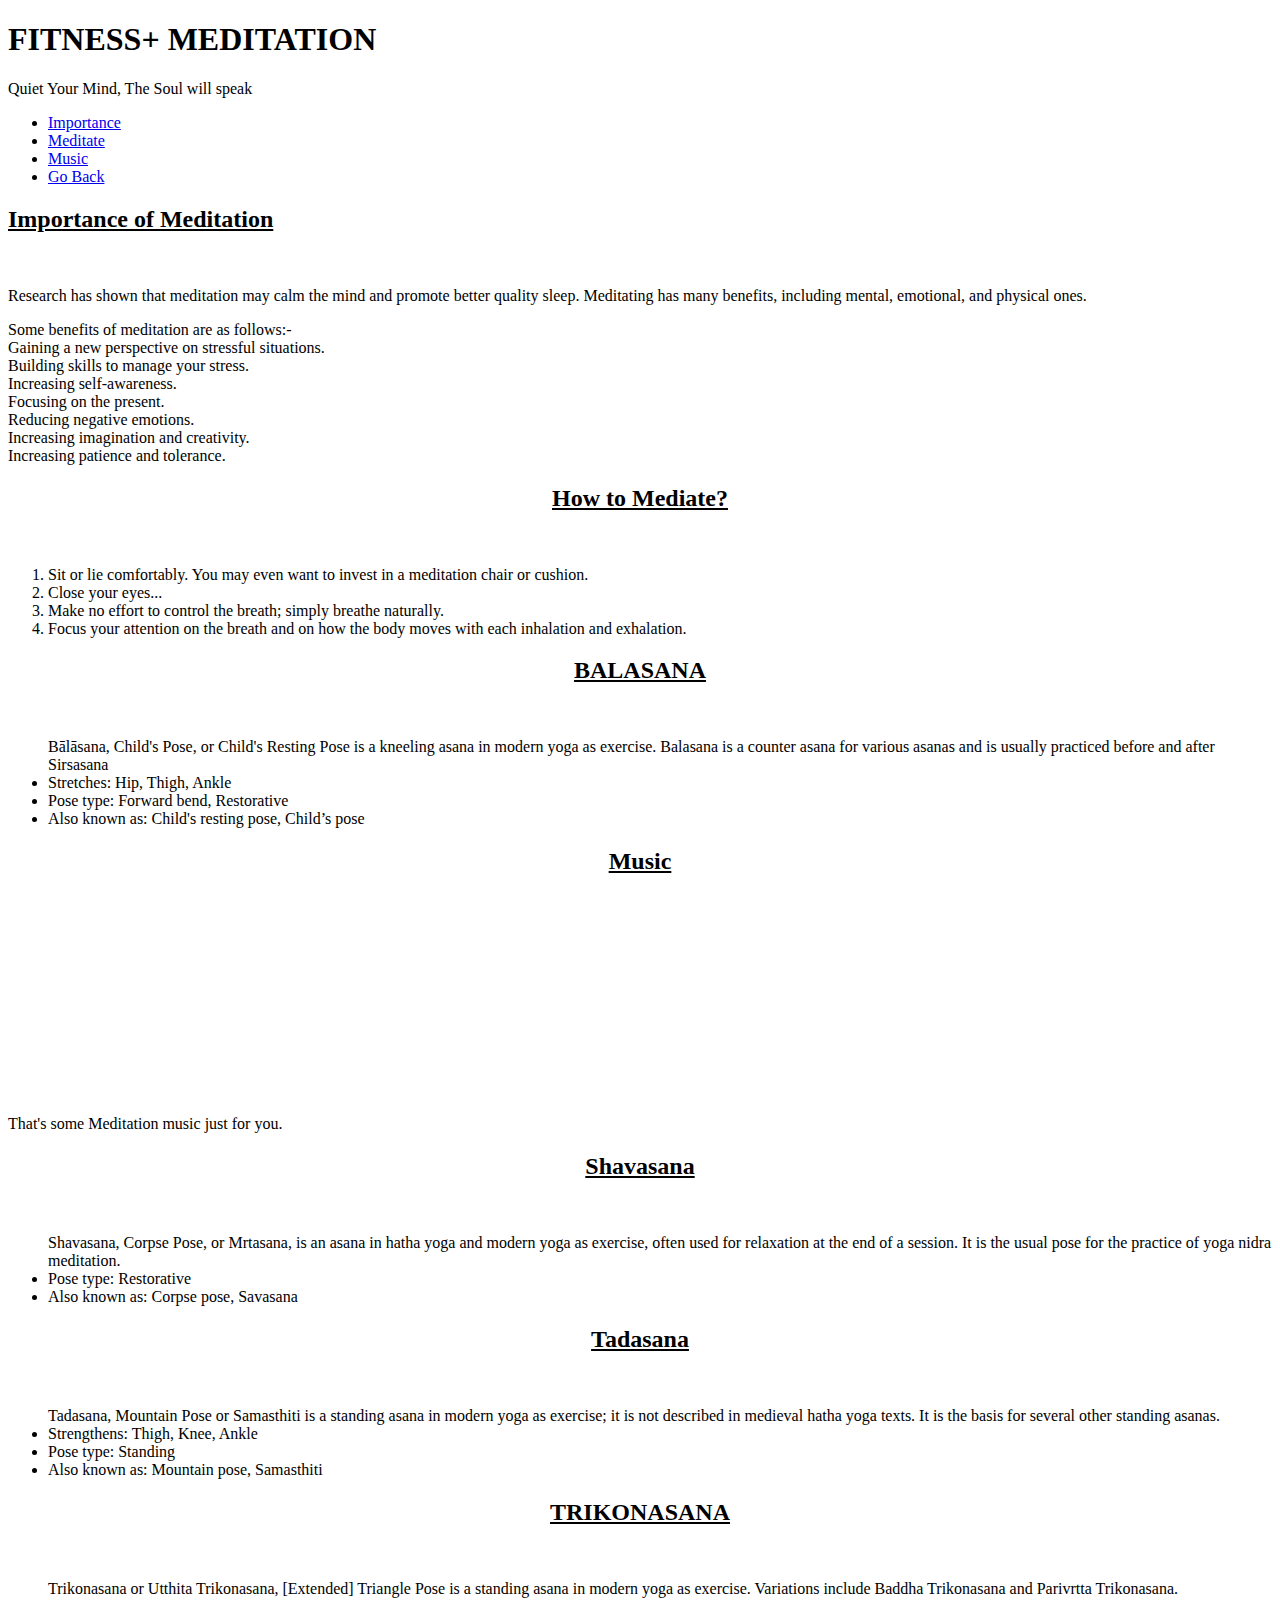
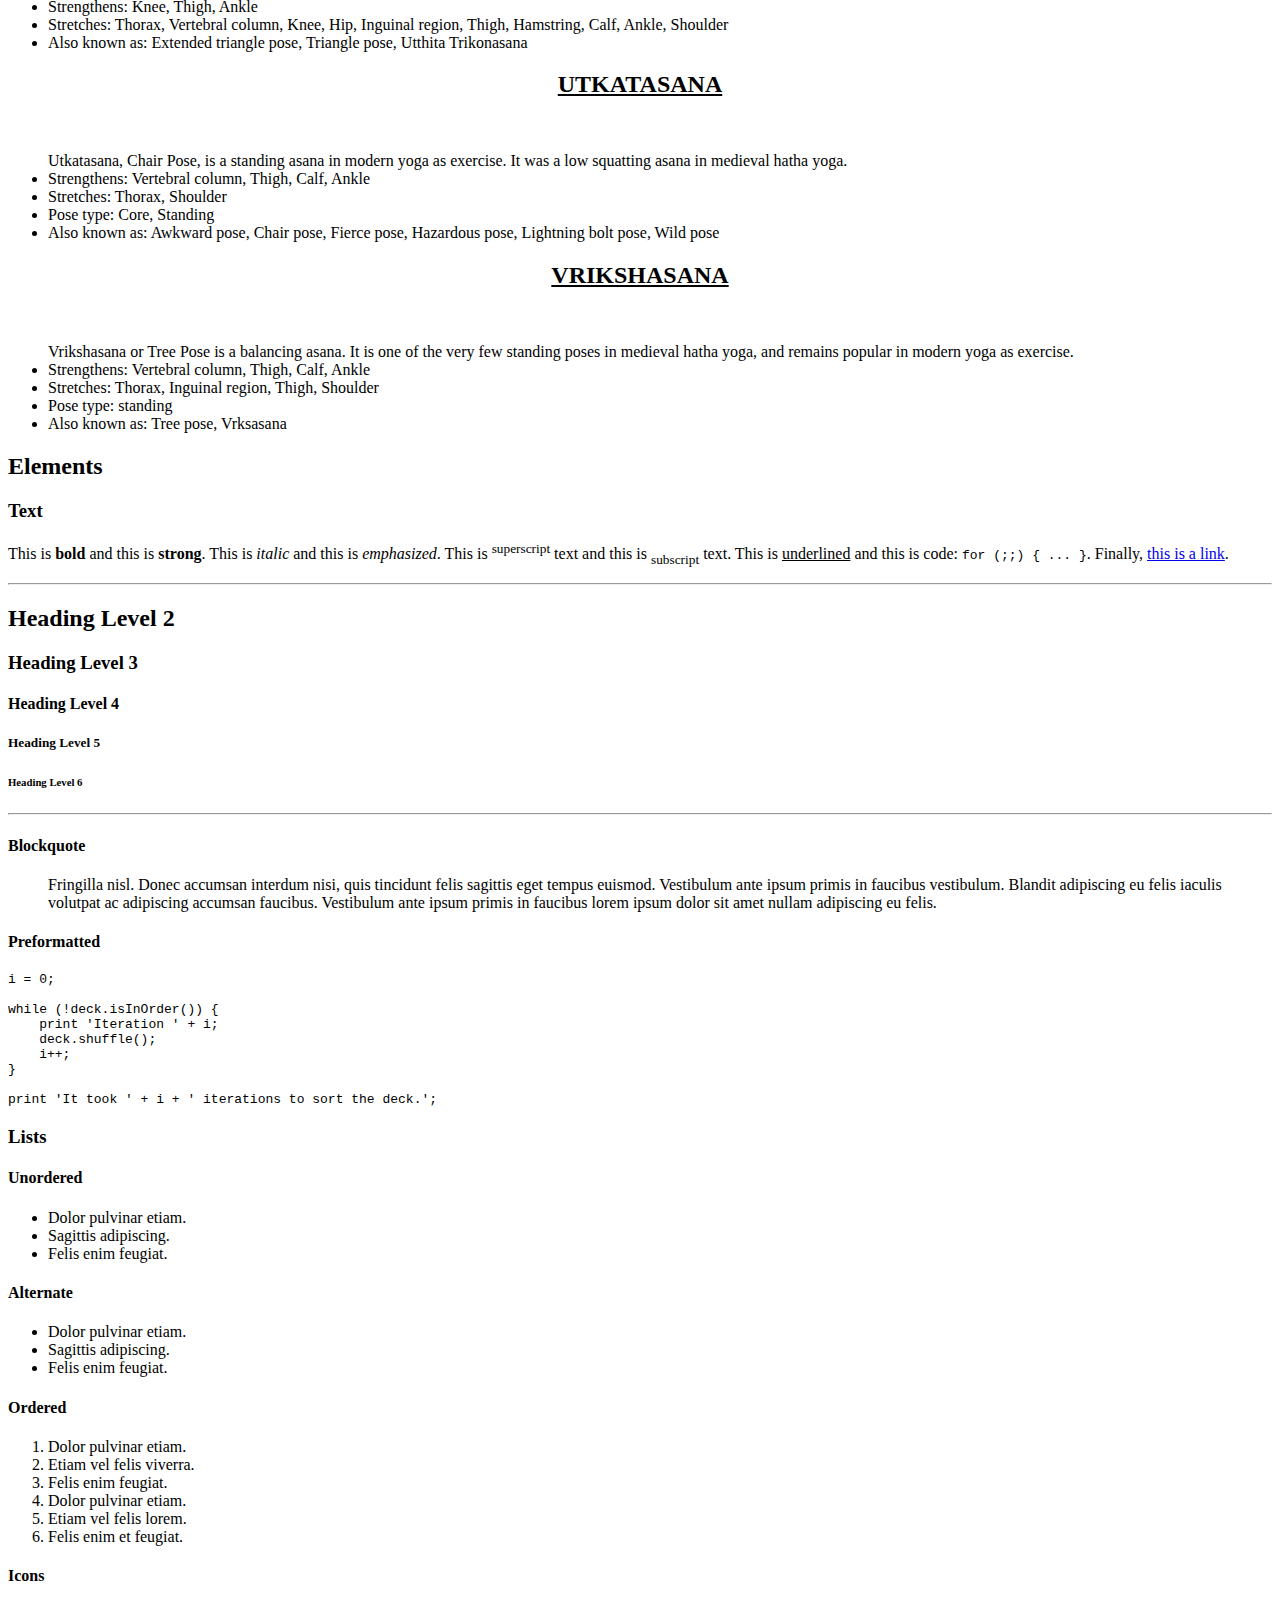
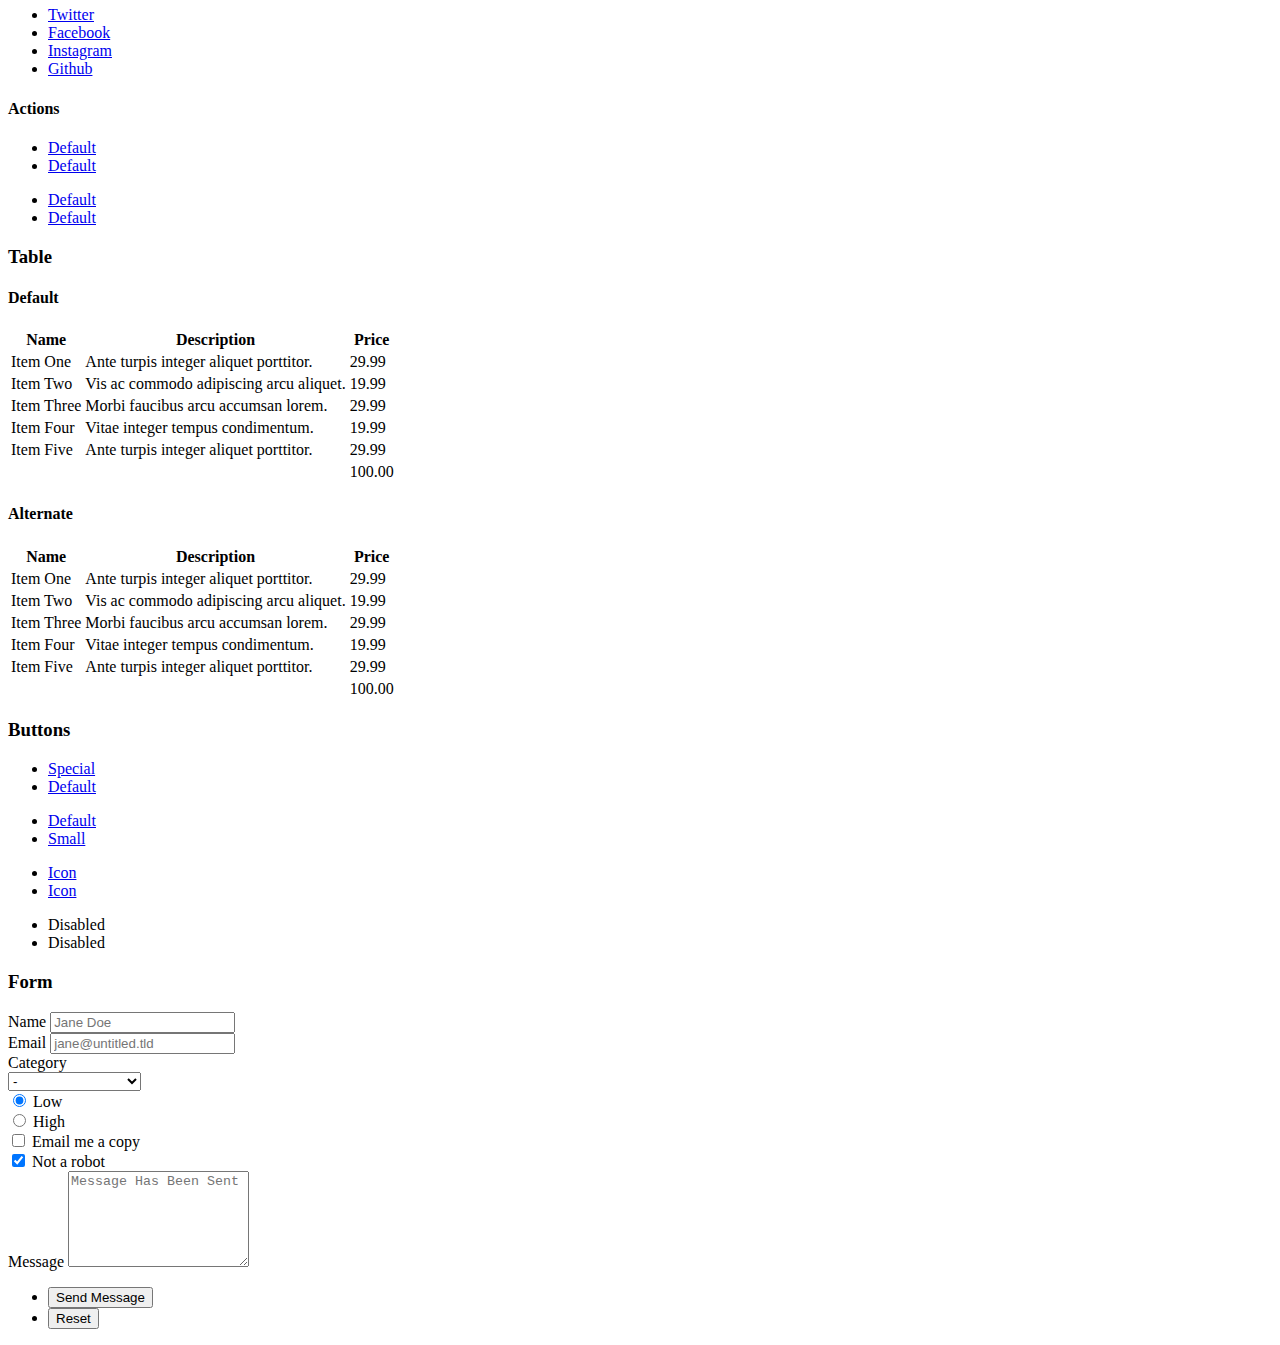
==== subIndex/meditate.html @ b562a21b "Update meditate.html" ====
<!DOCTYPE HTML>
<html>
	<head>
		<title>FITNESS+ MEDITATION</title>
		<meta charset="utf-8" />
		<meta name="viewport" content="width=device-width, initial-scale=1, user-scalable=no" />
		<link rel="stylesheet" href="assets/css/main.css" />


	</head>
	<body>
	



						



		
			<div id="wrapper">
				<div class="cursor"></div>	
				<script>
					const cursor = document.querySelector('.cursor');
					document.addEventListener('mousemove', e=>{
						cursor.getAttribute("style", "top: "+(e.pageY - 10)+"px; left: "+(e.pageX - 10)+"px")
					})
				</script>
			
					<header id="header">
						<div class="logo">
							<span class="icon fa-plus"></span>
						</div>
						
						<div class="content">
							<div class="inner">
								<h1>FITNESS+ MEDITATION</h1>
								<p>Quiet Your Mind, The Soul will speak
									</p>

							</div>
						</div>
						<nav>
							<ul>
                                <li><a href="#abot">Importance</a></li>
								<li><a href="#wok">Meditate</a></li>
								<li><a href="#fac">Music</a></li>
								<li><a href="../index.html">Go Back</a></li>


								
							</ul>
						</nav>
					</header>
                    
                    
					<div id="main">

                        
						<!-- Work -->
						


											<!-- Fac -->
											<article id="abot">
                                                <h2 class="major"><h2><u><weather>Importance of Meditation</weather></u> </h2>
                                                <span class="image main"><img src="images/f4.gif" alt="" /></span>
                                                <p>Research has shown that meditation may calm the mind and promote better quality sleep. 
                                                    Meditating has many benefits, including mental, emotional, and physical ones.</p>
                                                Some benefits of meditation are as follows:-
                                                <li>Gaining a new perspective on stressful situations.</li>
                                                <li>Building skills to manage your stress.</li>
                                                <li>Increasing self-awareness.</li>
                                                <li>Focusing on the present.</li>
                                                <li>Reducing negative emotions.</li>
                                                <li>Increasing imagination and creativity.</li>
                                                <li>Increasing patience and tolerance.</li>
                                                
                    
                    
                                            </article>
                    
                                            <!-- Work -->
                                            <article id="wok">
                                                <h2 class="major"><h2><u><center>How to Mediate?</center></u></h2>
                                                <span class="image main"><img src="images/f5.gif" alt="" /></span>
                                             <p><ol>
                                                <li>Sit or lie comfortably. You may even want to invest in a meditation chair or cushion.</li>
                                                <li>Close your eyes...</li>
                                                <li>Make no effort to control the breath; simply breathe naturally.</li>
                                                <li>Focus your attention on the breath and on how the body moves with each inhalation and exhalation.</li>
                                                                          </ol></p>
                    
                                            </article>
                                            <article id="bal">
												<h2 class="major"><h2><center><u>BALASANA</u></center></h2></center>												</h2>
												<span class="image main"><img src="images/o2.gif" alt="" /></span>
												<p><ul><li<li>Bālāsana, Child's Pose, or Child's Resting Pose is a kneeling asana in modern yoga as exercise. 
													Balasana is a counter asana for various asanas and is usually practiced before and after Sirsasana</li>
													<li>Stretches: Hip, Thigh, Ankle</li>
                                                   <li>Pose type: Forward bend, Restorative</li>
                                                    <li> Also known as: Child's resting pose, Child’s pose  </li></ul></p>
												
                                            </article>
                                            
                                            <article id="fac">
												<h2 class="major"><h2><center><u>Music</u></center></u></h2>
						    												<iframe width="100%" height="200" src="https://www.youtube.com/embed/2aOYMPfB1ps" frameborder="0" allow="accelerometer; autoplay; clipboard-write; encrypted-media; gyroscope; picture-in-picture" allowfullscreen></iframe>

                                                <p>That's some Meditation music just for you.</p>
													
												
						</article>
						<!-- Vac -->
                        <article id="sha">
                            <h2 class="major"> <h2><u><center>Shavasana</center></u></h2>
                            <span class="image main"><img src="images/o2.gif" alt="" /></span>
                            <p><ul><li<li>Shavasana, Corpse Pose, or Mrtasana, 
								is an asana in hatha yoga and modern yoga as exercise, often used for relaxation at the end of a session. 
								It is the usual pose for the practice of yoga nidra meditation.</li>
								<li>Pose type: Restorative</li>
								<li>Also known as: Corpse pose, Savasana</li></ul></p>
                            </article>
						
                        
                        <article id="tad">
                            <h2 class="major"><h2><u><center>Tadasana</center></u></h2>
                            <span class="image main"><img src="images/o2.gif" alt="" /></span>
                            <p><ul><li<li>Tadasana, Mountain Pose or Samasthiti is a standing asana in modern yoga as exercise; it is not described in medieval hatha yoga texts. 
								It is the basis for several other standing asanas.</li>
							<li>Strengthens: Thigh, Knee, Ankle</li>
								<li>Pose type: Standing</li>
							<li>Also known as: Mountain pose, Samasthiti</li></ul></p>
								
                            
                        </article>
                        
                        <article id="tri">
                            <h2 class="major"><h2><u><center>TRIKONASANA</center></u></h2>
                            <span class="image main"><img src="images/o2.gif" alt="" /></span>
                            <p><ul><li<li>
								Trikonasana or Utthita Trikonasana, [Extended] Triangle Pose is a standing asana in modern yoga as exercise. 
								Variations include Baddha Trikonasana and Parivrtta Trikonasana.</li> 
								<li>Strengthens: Knee, Thigh, Ankle</li>
                                <li>Stretches: Thorax, Vertebral column, Knee, Hip, Inguinal region, Thigh, Hamstring, Calf, Ankle, Shoulder</li>
                                <li>Also known as: Extended triangle pose, Triangle pose, Utthita Trikonasana</li>
                                   </ul></p>
                        </article>
                        
                        <article id="utk">
                            <h2 class="major"> <h2><u><center>UTKATASANA</center></u></h2>
                            <span class="image main"><img src="images/o2.gif" alt="" /></span>
                            <p><ul><li<li>Utkatasana, Chair Pose, is a standing asana in modern yoga as exercise. 
								It was a low squatting asana in medieval hatha yoga.</li>
					  <li>Strengthens: Vertebral column, Thigh, Calf, Ankle</li>
                      <li>Stretches: Thorax, Shoulder</li>
                    <li>Pose type: Core, Standing</li>
				<li>Also known as: Awkward pose, Chair pose, Fierce pose, Hazardous pose, Lightning bolt pose, Wild pose</li>
				</ul></p>
                      
                        </article>
                        
                        <article id="vri">
                            <h2 class="major"><h2><u><center>VRIKSHASANA</center></u></h2>
                            <span class="image main"><img src="images/o2.gif" alt="" /></span>
                            <p><ul><li<li>Vrikshasana or Tree Pose is a balancing asana. 
							It is one of the very few standing poses in medieval hatha yoga, and remains popular in modern yoga as exercise. </li>
							<li>Strengthens: Vertebral column, Thigh, Calf, Ankle</li>
							<li>Stretches: Thorax, Inguinal region, Thigh, Shoulder</li>
							<li>Pose type: standing</li>
                            <li>Also known as: Tree pose, Vrksasana</li> 
                              </ul></p>
                            
                        </article>
                        
                        
                        
                        
                        
                        
                        
                        
                        
                        
                        
                        
                        
                        
                        
                        
                        
                        
                        
                        
                        
                        
                        
                        
                        
                        
                        
                        
                        
                        
                        
                        
                        
                        
                        
                        
                        
                        <article id="elements">
								<h2 class="major">Elements</h2>

								<section>
									<h3 class="major">Text</h3>
									<p>This is <b>bold</b> and this is <strong>strong</strong>. This is <i>italic</i> and this is <em>emphasized</em>.
									This is <sup>superscript</sup> text and this is <sub>subscript</sub> text.
									This is <u>underlined</u> and this is code: <code>for (;;) { ... }</code>. Finally, <a href="#">this is a link</a>.</p>
									<hr />
									<h2>Heading Level 2</h2>
									<h3>Heading Level 3</h3>
									<h4>Heading Level 4</h4>
									<h5>Heading Level 5</h5>
									<h6>Heading Level 6</h6>
									<hr />
									<h4>Blockquote</h4>
									<blockquote>Fringilla nisl. Donec accumsan interdum nisi, quis tincidunt felis sagittis eget tempus euismod. Vestibulum ante ipsum primis in faucibus vestibulum. Blandit adipiscing eu felis iaculis volutpat ac adipiscing accumsan faucibus. Vestibulum ante ipsum primis in faucibus lorem ipsum dolor sit amet nullam adipiscing eu felis.</blockquote>
									<h4>Preformatted</h4>
									<pre><code>i = 0;

while (!deck.isInOrder()) {
    print 'Iteration ' + i;
    deck.shuffle();
    i++;
}

print 'It took ' + i + ' iterations to sort the deck.';</code></pre>
								</section>

								<section>
									<h3 class="major">Lists</h3>

									<h4>Unordered</h4>
									<ul>
										<li>Dolor pulvinar etiam.</li>
										<li>Sagittis adipiscing.</li>
										<li>Felis enim feugiat.</li>
									</ul>

									<h4>Alternate</h4>
									<ul class="alt">
										<li>Dolor pulvinar etiam.</li>
										<li>Sagittis adipiscing.</li>
										<li>Felis enim feugiat.</li>
									</ul>

									<h4>Ordered</h4>
									<ol>
										<li>Dolor pulvinar etiam.</li>
										<li>Etiam vel felis viverra.</li>
										<li>Felis enim feugiat.</li>
										<li>Dolor pulvinar etiam.</li>
										<li>Etiam vel felis lorem.</li>
										<li>Felis enim et feugiat.</li>
									</ol>
									<h4>Icons</h4>
									<ul class="icons">
										<li><a href="#" class="icon fa-twitter"><span class="label">Twitter</span></a></li>
										<li><a href="#" class="icon fa-facebook"><span class="label">Facebook</span></a></li>
										<li><a href="#" class="icon fa-instagram"><span class="label">Instagram</span></a></li>
										<li><a href="#" class="icon fa-github"><span class="label">Github</span></a></li>
									</ul>

									<h4>Actions</h4>
									<ul class="actions">
										<li><a href="#" class="button special">Default</a></li>
										<li><a href="#" class="button">Default</a></li>
									</ul>
									<ul class="actions vertical">
										<li><a href="#" class="button special">Default</a></li>
										<li><a href="#" class="button">Default</a></li>
									</ul>
								</section>

								<section>
									<h3 class="major">Table</h3>
									<h4>Default</h4>
									<div class="table-wrapper">
										<table>
											<thead>
												<tr>
													<th>Name</th>
													<th>Description</th>
													<th>Price</th>
												</tr>
											</thead>
											<tbody>
												<tr>
													<td>Item One</td>
													<td>Ante turpis integer aliquet porttitor.</td>
													<td>29.99</td>
												</tr>
												<tr>
													<td>Item Two</td>
													<td>Vis ac commodo adipiscing arcu aliquet.</td>
													<td>19.99</td>
												</tr>
												<tr>
													<td>Item Three</td>
													<td> Morbi faucibus arcu accumsan lorem.</td>
													<td>29.99</td>
												</tr>
												<tr>
													<td>Item Four</td>
													<td>Vitae integer tempus condimentum.</td>
													<td>19.99</td>
												</tr>
												<tr>
													<td>Item Five</td>
													<td>Ante turpis integer aliquet porttitor.</td>
													<td>29.99</td>
												</tr>
											</tbody>
											<tfoot>
												<tr>
													<td colspan="2"></td>
													<td>100.00</td>
												</tr>
											</tfoot>
										</table>
									</div>

									<h4>Alternate</h4>
									<div class="table-wrapper">
										<table class="alt">
											<thead>
												<tr>
													<th>Name</th>
													<th>Description</th>
													<th>Price</th>
												</tr>
											</thead>
											<tbody>
												<tr>
													<td>Item One</td>
													<td>Ante turpis integer aliquet porttitor.</td>
													<td>29.99</td>
												</tr>
												<tr>
													<td>Item Two</td>
													<td>Vis ac commodo adipiscing arcu aliquet.</td>
													<td>19.99</td>
												</tr>
												<tr>
													<td>Item Three</td>
													<td> Morbi faucibus arcu accumsan lorem.</td>
													<td>29.99</td>
												</tr>
												<tr>
													<td>Item Four</td>
													<td>Vitae integer tempus condimentum.</td>
													<td>19.99</td>
												</tr>
												<tr>
													<td>Item Five</td>
													<td>Ante turpis integer aliquet porttitor.</td>
													<td>29.99</td>
												</tr>
											</tbody>
											<tfoot>
												<tr>
													<td colspan="2"></td>
													<td>100.00</td>
												</tr>
											</tfoot>
										</table>
									</div>
								</section>

								<section>
									<h3 class="major">Buttons</h3>
									<ul class="actions">
										<li><a href="#" class="button special">Special</a></li>
										<li><a href="#" class="button">Default</a></li>
									</ul>
									<ul class="actions">
										<li><a href="#" class="button">Default</a></li>
										<li><a href="#" class="button small">Small</a></li>
									</ul>
									<ul class="actions">
										<li><a href="#" class="button special icon fa-download">Icon</a></li>
										<li><a href="#" class="button icon fa-download">Icon</a></li>
									</ul>
									<ul class="actions">
										<li><span class="button special disabled">Disabled</span></li>
										<li><span class="button disabled">Disabled</span></li>
									</ul>
								</section>

								<section>
									<h3 class="major">Form</h3>
									<form method="post" action="#">
										<div class="field half first">
											<label for="demo-name">Name</label>
											<input type="text" name="demo-name" id="demo-name" value="" placeholder="Jane Doe" />
										</div>
										<div class="field half">
											<label for="demo-email">Email</label>
											<input type="email" name="demo-email" id="demo-email" value="" placeholder="jane@untitled.tld" />
										</div>
										<div class="field">
											<label for="demo-category">Category</label>
											<div class="select-wrapper">
												<select name="demo-category" id="demo-category">
													<option value="">-</option>
													<option value="1">Manufacturing</option>
													<option value="1">Shipping</option>
													<option value="1">Administration</option>
													<option value="1">Human Resources</option>
												</select>
											</div>
										</div>
										<div class="field half first">
											<input type="radio" id="demo-priority-low" name="demo-priority" checked>
											<label for="demo-priority-low">Low</label>
										</div>
										<div class="field half">
											<input type="radio" id="demo-priority-high" name="demo-priority">
											<label for="demo-priority-high">High</label>
										</div>
										<div class="field half first">
											<input type="checkbox" id="demo-copy" name="demo-copy">
											<label for="demo-copy">Email me a copy</label>
										</div>
										<div class="field half">
											<input type="checkbox" id="demo-human" name="demo-human" checked>
											<label for="demo-human">Not a robot</label>
										</div>
										<div class="field">
											<label for="demo-message">Message</label>
											<textarea name="demo-message" id="demo-message" placeholder="Message Has Been Sent" rows="6"></textarea>
										</div>
										<ul class="actions">
											<li><input type="submit" value="Send Message" class="special" /></li>
											<li><input type="reset" value="Reset" /></li>
										</ul>
									</form>
								</section>

							</article>

					</div>

				<!-- Footer -->
					<footer id="footer">
								<!--<p class="copyright">&copy; Ekveer Sahoo, Epidemic Studios  <br /						 </p>
>-->
						
					</footer>

			</div>

		<!-- BG -->
			<div id="bg"></div>

		<!-- Scripts -->
			<script src="assets/js/jquery.min.js"></script>
			<script src="assets/js/skel.min.js"></script>
			<script src="assets/js/util.js"></script>
			<script src="assets/js/main.js"></script>

	</body>
</html>
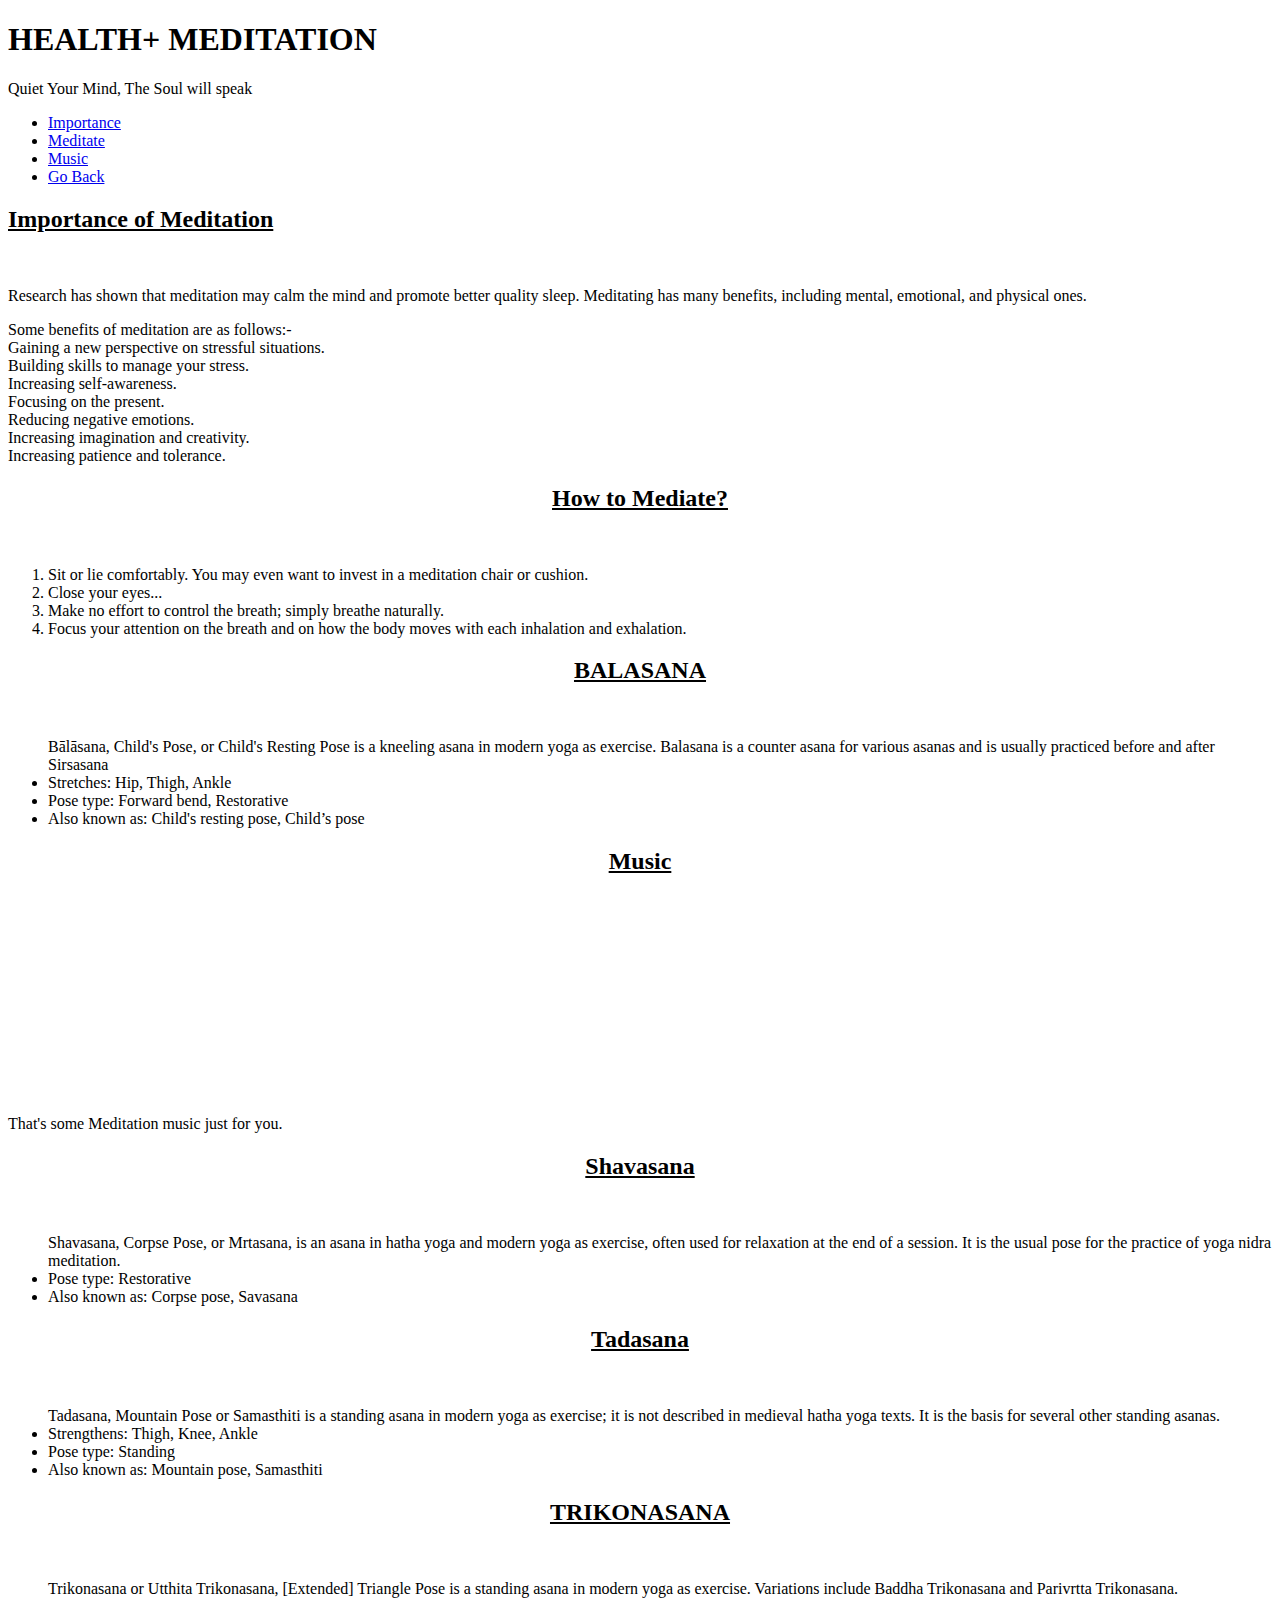
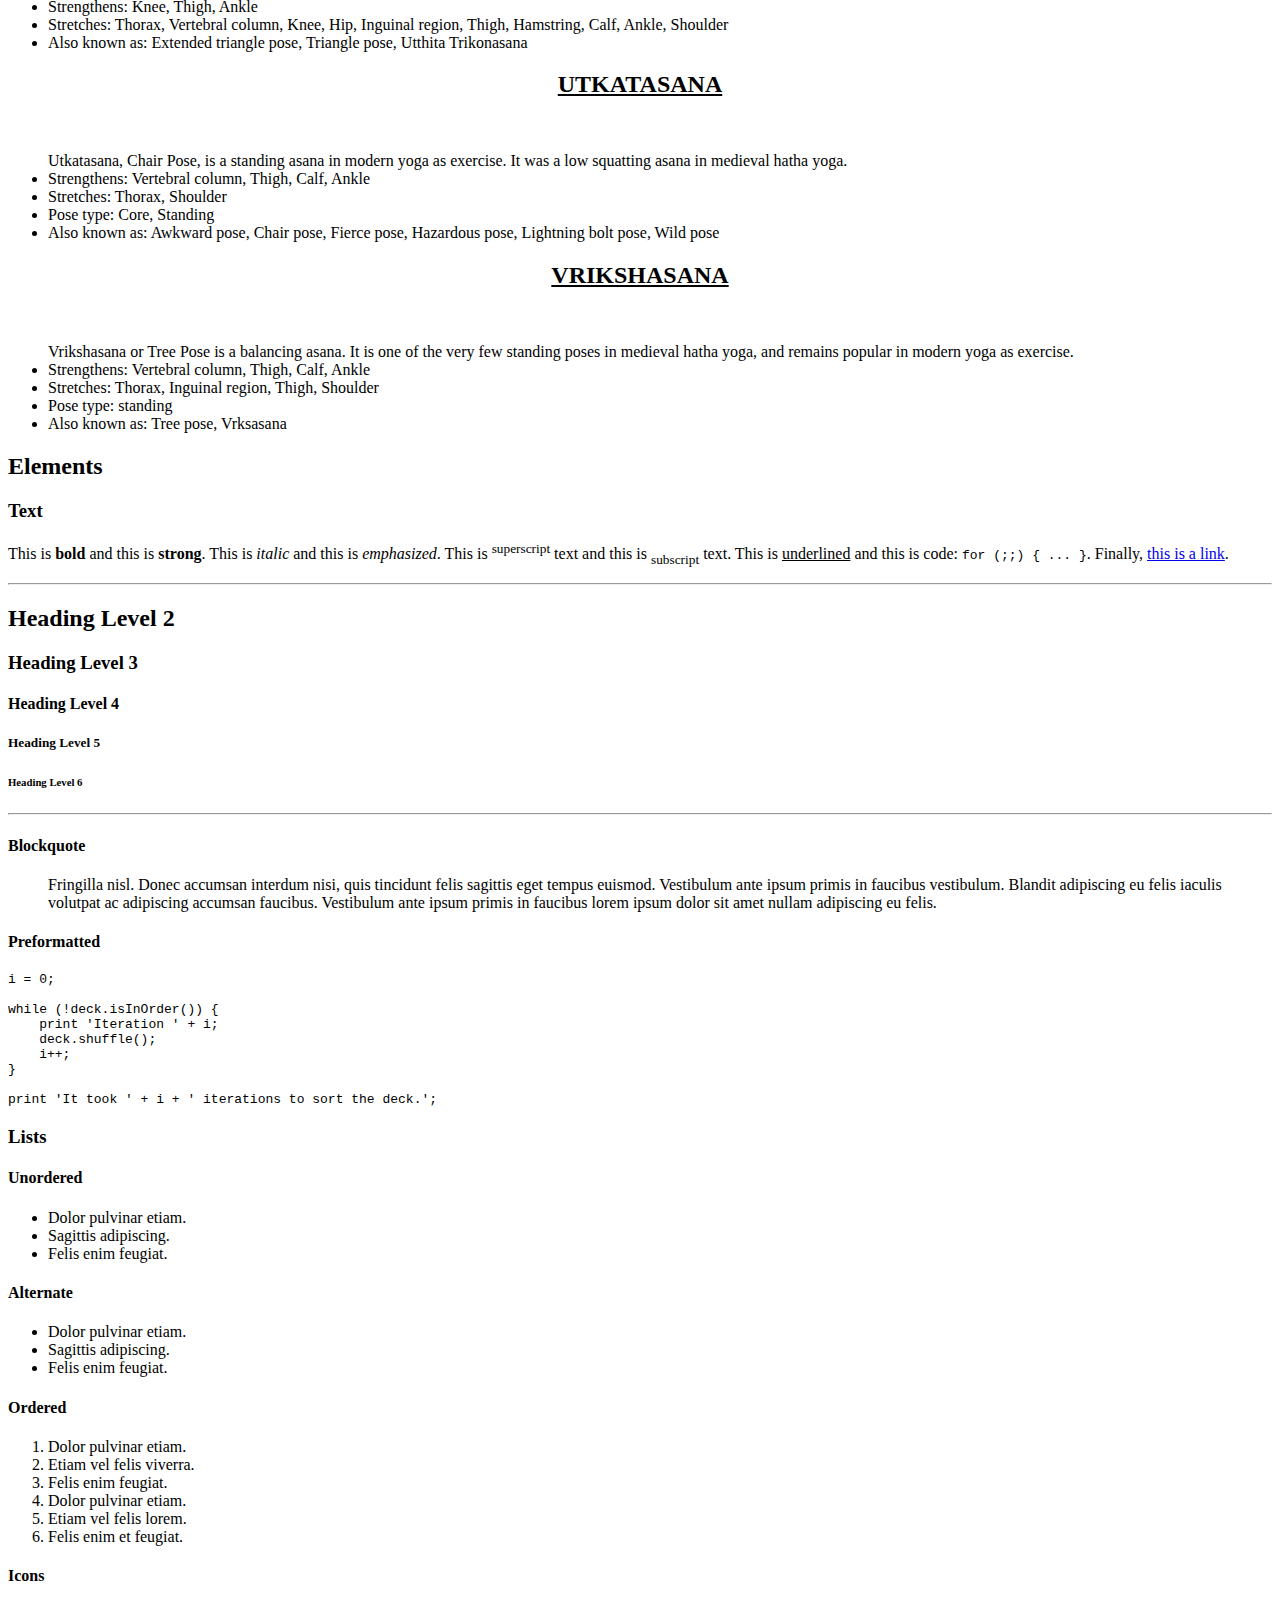
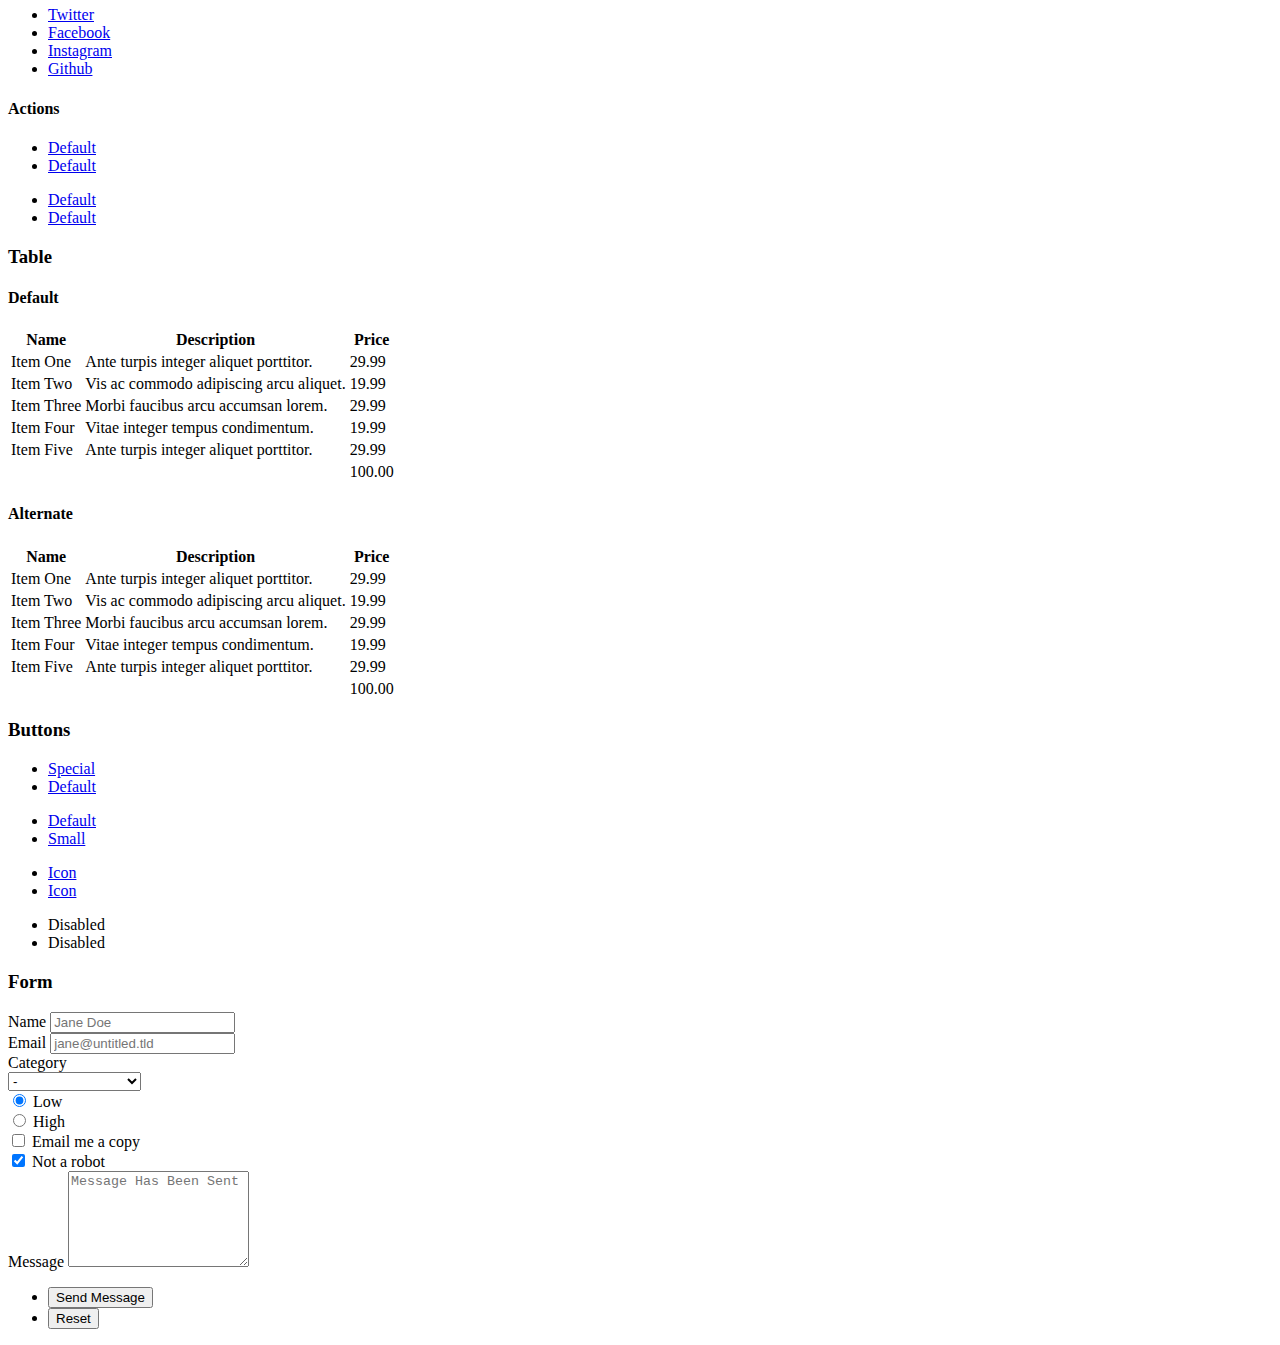
==== commit a5af6213: "Update meditate.html" ====
--- a/subIndex/meditate.html
+++ b/subIndex/meditate.html
@@ -34,7 +34,7 @@
 						
 						<div class="content">
 							<div class="inner">
-								<h1>FITNESS+ MEDITATION</h1>
+								<h1>HEALTH+ MEDITATION</h1>
 								<p>Quiet Your Mind, The Soul will speak
 									</p>
 
